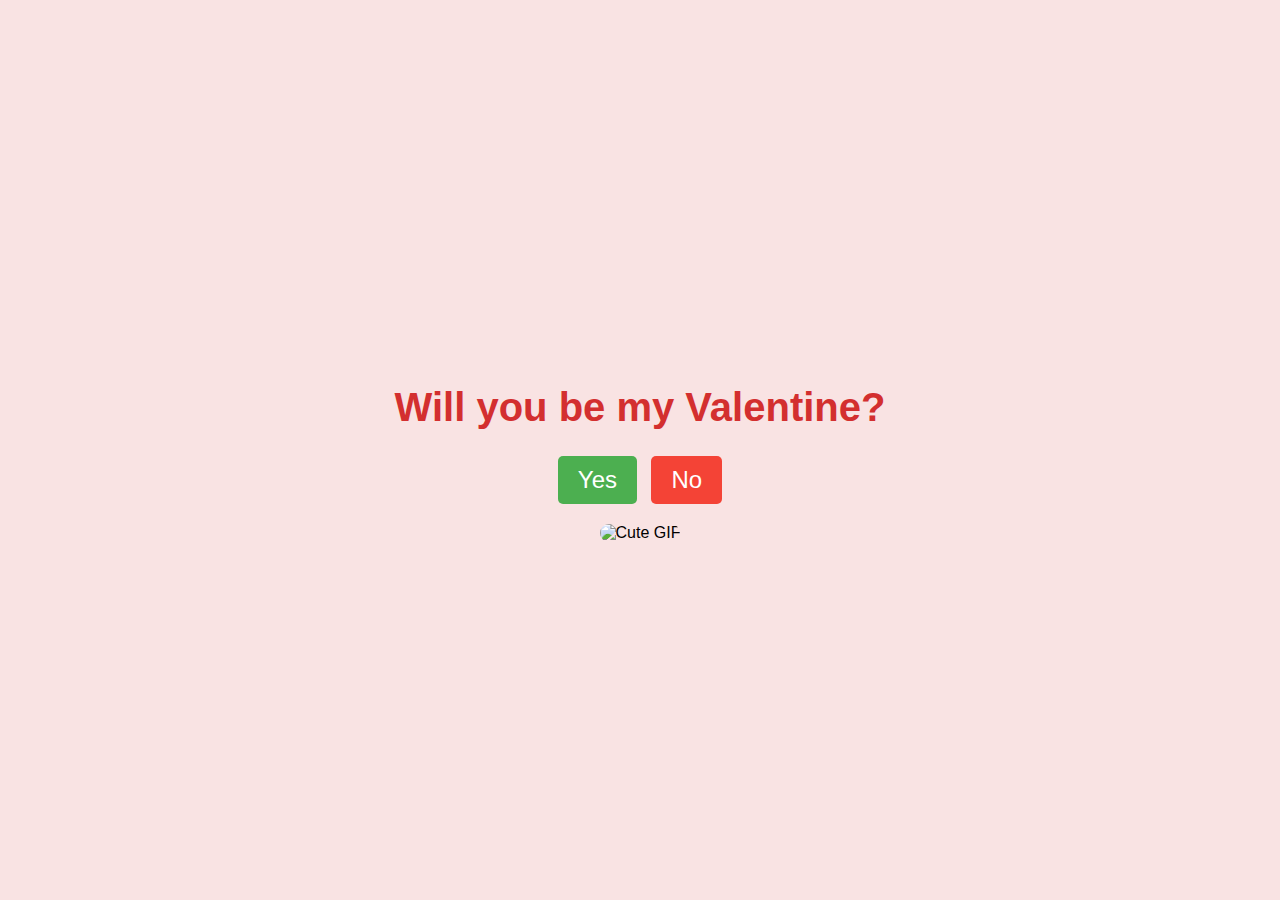
==== index.html @ c7e66853 "first commit" ====
<!DOCTYPE html>
<html lang="en">
<head>
    <meta charset="UTF-8">
    <meta name="viewport" content="width=device-width, initial-scale=1.0">
    <title>Will You Be My Valentine?</title>
    <link rel="stylesheet" href="styles.css">
</head>
<body>
    <div class="container">
        <h1>Will you be my Valentine?</h1>
        <div class="buttons">
            <button class="yes-button" onclick="handleYesClick()">Yes</button>
            <button class="no-button" onclick="handleNoClick()">No</button>
        </div>
        <div class="gif_container">
            <img src="https://media1.giphy.com/media/v1.Y2lkPTc5MGI3NjExbW5lenZyZHI5OXM2eW95b3pmMG40cWVrMDhtNjVuM3A4dGNxa2g2dSZlcD12MV9pbnRlcm5hbF9naWZfYnlfaWQmY3Q9cw/VM1fcpu2bKs1e2Kdbj/giphy.gif" alt="Cute GIF">
        </div>
    </div>
    <script src="script.js"></script>
</body>
</html>
---- styles.css ----
body {
    display: flex;
    justify-content: center;
    align-items: center;
    height: 100vh;
    margin: 0;
    background-color: #f9e3e3;
    font-family: 'Arial', sans-serif;
    flex-direction: column;
  }
  
  .container {
    text-align: center;
  }
  
  h1 {
    font-size: 2.5em;
    color: #d32f2f;
  }
  
  .buttons {
    margin-top: 20px;
  }
  
  .yes-button {
    font-size: 1.5em;
    padding: 10px 20px;
    margin-right: 10px;
    background-color: #4caf50;
    color: white;
    border: none;
    border-radius: 5px;
    cursor: pointer;
  }
  
  .no-button {
    font-size: 1.5em;
    padding: 10px 20px;
    background-color: #f44336;
    color: white;
    border: none;
    border-radius: 5px;
    cursor: pointer;
  }
  
  .gif_container img {
    max-width: 100%;
    height: auto;
    border-radius: 10px;
    margin-top: 20px;
  }
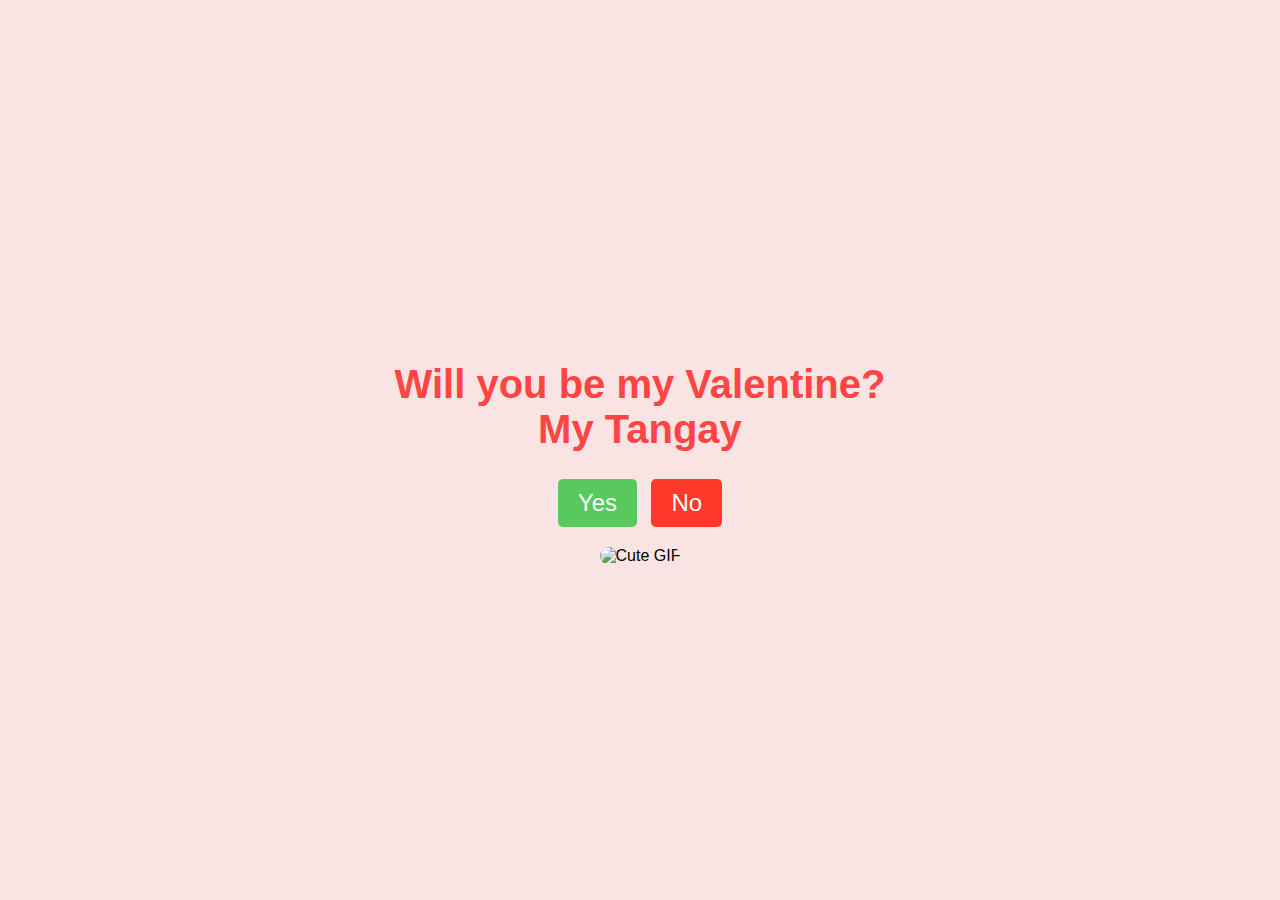
==== commit 37bcba57: "first commit" ====
--- a/index.html
+++ b/index.html
@@ -3,12 +3,12 @@
 <head>
     <meta charset="UTF-8">
     <meta name="viewport" content="width=device-width, initial-scale=1.0">
-    <title>Will You Be My Valentine?</title>
+    <title>Will You Be My Valentine? </title>
     <link rel="stylesheet" href="styles.css">
 </head>
 <body>
     <div class="container">
-        <h1>Will you be my Valentine?</h1>
+        <h1>Will you be my Valentine? <br> My Tangay</h1>
         <div class="buttons">
             <button class="yes-button" onclick="handleYesClick()">Yes</button>
             <button class="no-button" onclick="handleNoClick()">No</button>
--- a/styles.css
+++ b/styles.css
@@ -15,7 +15,7 @@
   
   h1 {
     font-size: 2.5em;
-    color: #d32f2f;
+    color: #ff4444;
   }
   
   .buttons {
@@ -26,7 +26,7 @@
     font-size: 1.5em;
     padding: 10px 20px;
     margin-right: 10px;
-    background-color: #4caf50;
+    background-color: #58c95c;
     color: white;
     border: none;
     border-radius: 5px;
@@ -36,7 +36,7 @@
   .no-button {
     font-size: 1.5em;
     padding: 10px 20px;
-    background-color: #f44336;
+    background-color: #ff392a;
     color: white;
     border: none;
     border-radius: 5px;
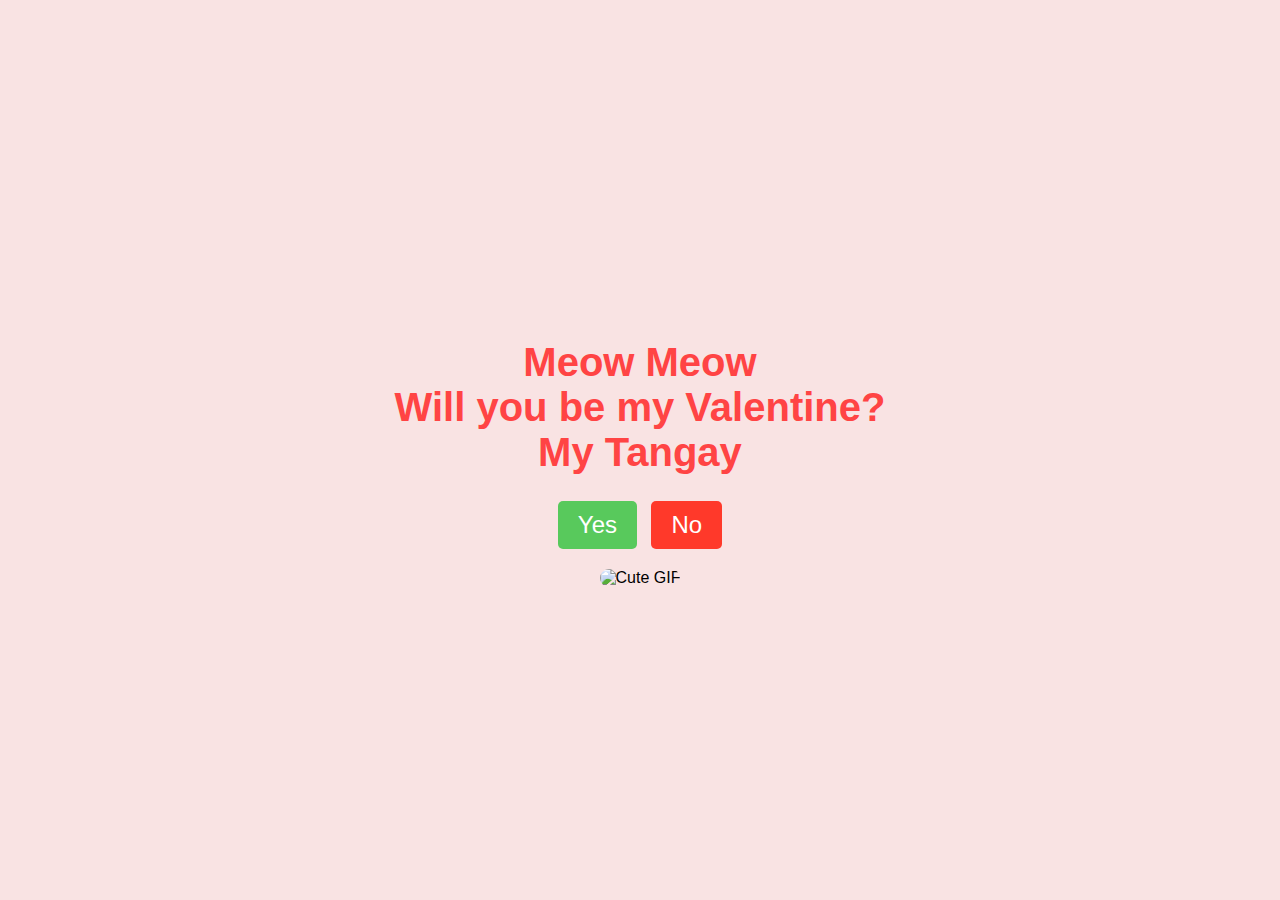
==== commit dadd07fb: "first commit" ====
--- a/index.html
+++ b/index.html
@@ -8,7 +8,7 @@
 </head>
 <body>
     <div class="container">
-        <h1>Will you be my Valentine? <br> My Tangay</h1>
+        <h1>Meow Meow <br> Will you be my Valentine? <br> My Tangay</h1>
         <div class="buttons">
             <button class="yes-button" onclick="handleYesClick()">Yes</button>
             <button class="no-button" onclick="handleNoClick()">No</button>
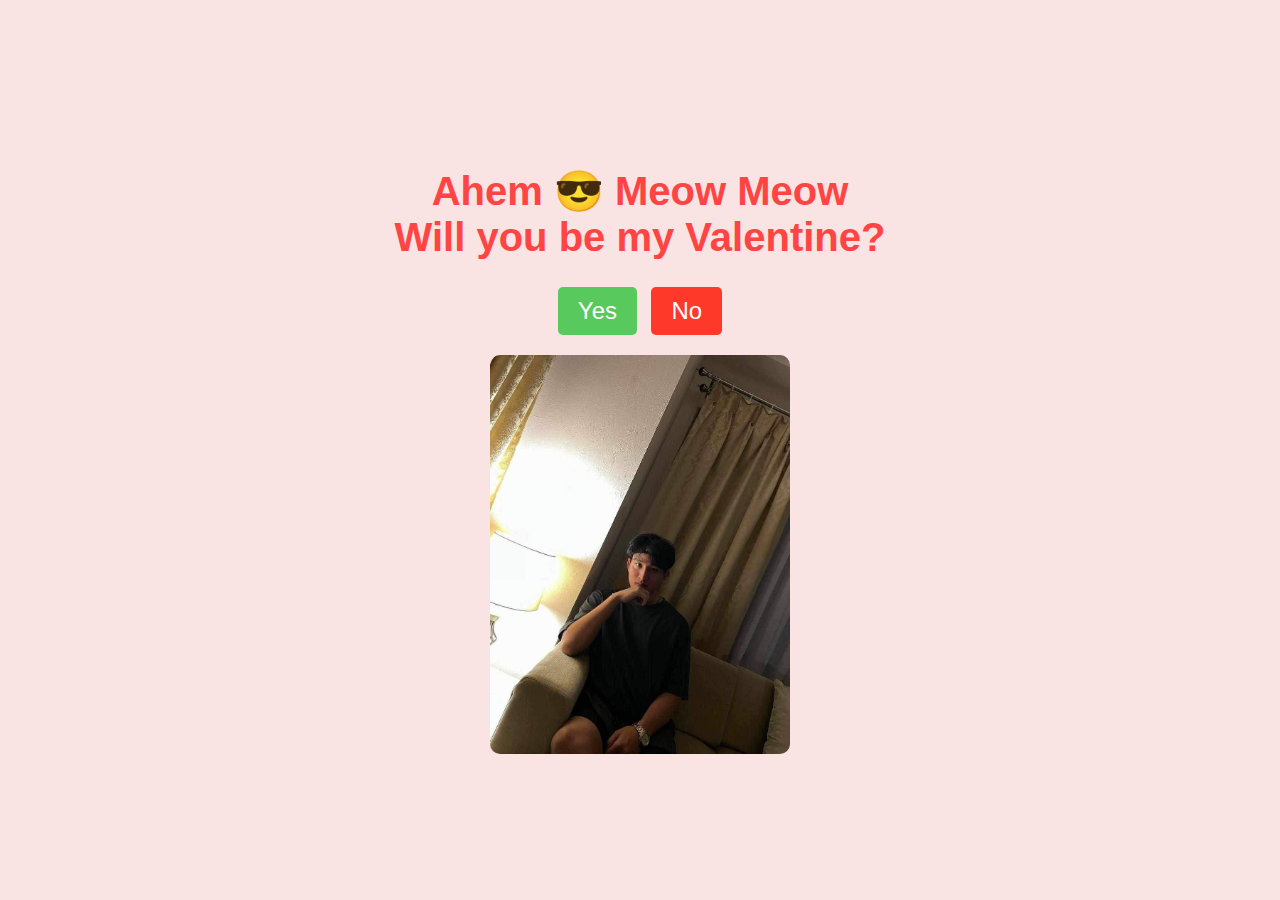
==== commit f4c9fd6c: "first commit" ====
--- a/index.html
+++ b/index.html
@@ -3,20 +3,20 @@
 <head>
     <meta charset="UTF-8">
     <meta name="viewport" content="width=device-width, initial-scale=1.0">
-    <title>Will You Be My Valentine? </title>
+    <title>From BU🍀🍀🍀 </title>
     <link rel="stylesheet" href="styles.css">
 </head>
 <body>
     <div class="container">
-        <h1>Meow Meow <br> Will you be my Valentine? <br> My Tangay</h1>
+        <h1>Ahem 😎 Meow Meow <br> Will you be my Valentine?</h1>
         <div class="buttons">
             <button class="yes-button" onclick="handleYesClick()">Yes</button>
             <button class="no-button" onclick="handleNoClick()">No</button>
         </div>
         <div class="gif_container">
-            <img src="https://media1.giphy.com/media/v1.Y2lkPTc5MGI3NjExbW5lenZyZHI5OXM2eW95b3pmMG40cWVrMDhtNjVuM3A4dGNxa2g2dSZlcD12MV9pbnRlcm5hbF9naWZfYnlfaWQmY3Q9cw/VM1fcpu2bKs1e2Kdbj/giphy.gif" alt="Cute GIF">
+            <img src="./hi.jpg" alt="Cute GIF" style="width: 300px; height: auto;">
         </div>
     </div>
     <script src="script.js"></script>
 </body>
-</html>+</html>
